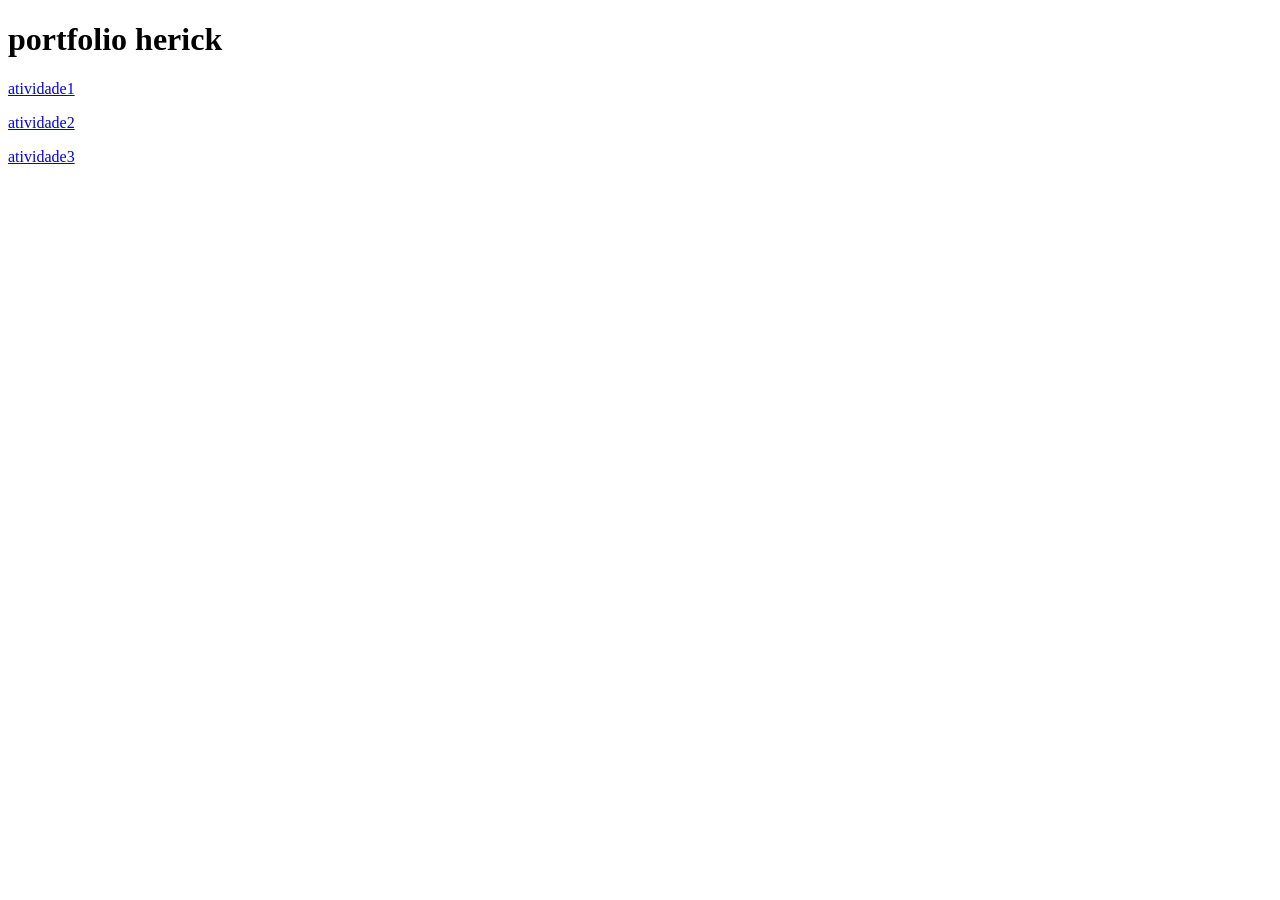
==== index.html @ bd382ff8 "Add files via upload" ====
<!DOCTYPE html>
<html lang="pt-br">
<head>
    <meta charset="UTF-8">
    <meta name="viewport" content="width=device-width, initial-scale=1.0">
    <title>Portfólio</title>
</head>
<body>
 <header>

     <h1> portfolio herick</h1>

</header>
    <main>
        <a href="olamundo.html/olamundo.html"><p>  atividade1</p></a>
        <a href="Botão/index.html"><p>  atividade2</p></a>
        <a href="###"><p>  atividade3</p></a>
        </main>
        <footer> 
 
        </footer>




</body>
</html>
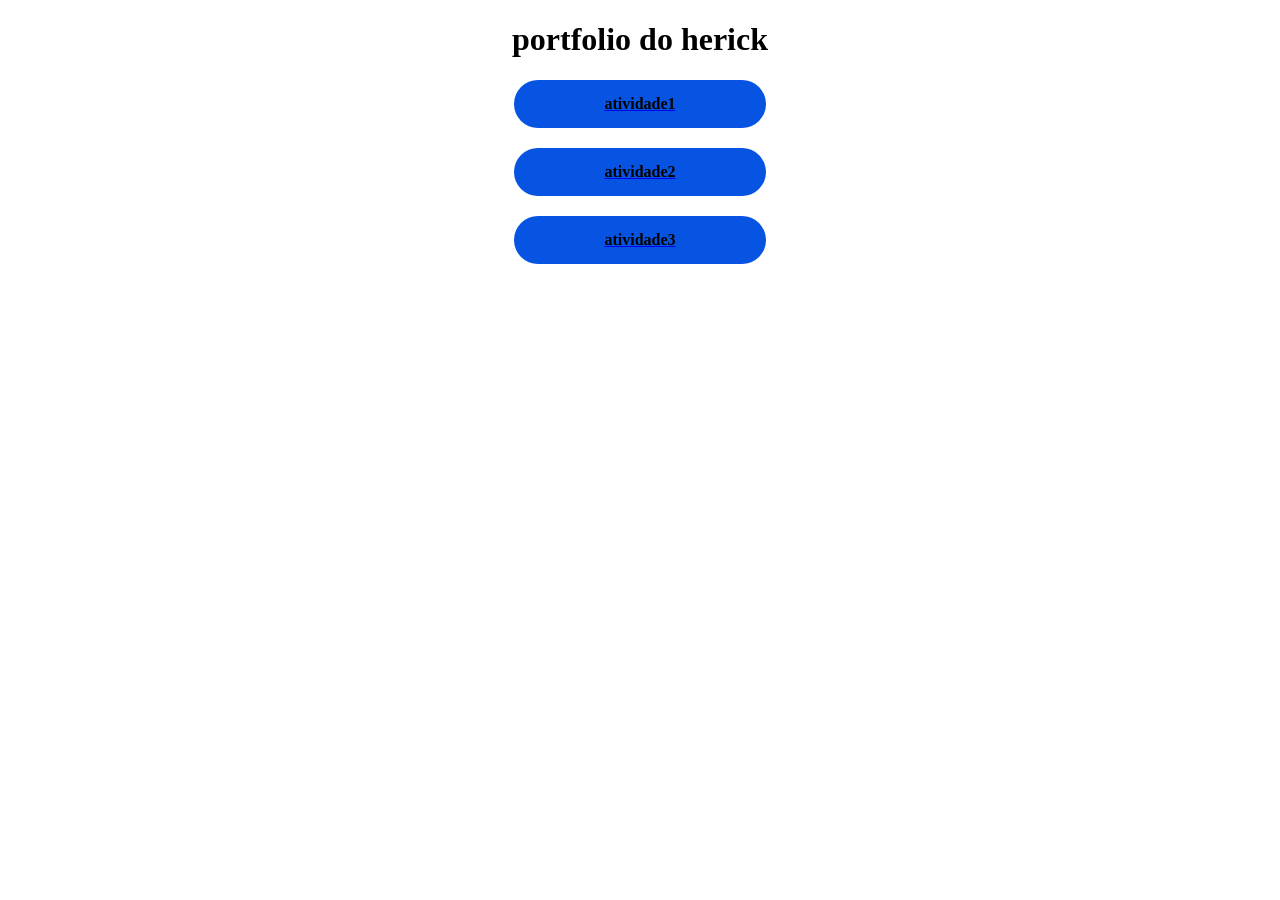
==== commit 245a2c17: "Add files via upload" ====
--- a/index.html
+++ b/index.html
@@ -4,17 +4,19 @@
     <meta charset="UTF-8">
     <meta name="viewport" content="width=device-width, initial-scale=1.0">
     <title>Portfólio</title>
+    <link rel="stylesheet" href="style.css">
 </head>
 <body>
  <header>
 
-     <h1> portfolio herick</h1>
+     <h1> portfolio do herick</h1>
 
 </header>
     <main>
-        <a href="olamundo.html/olamundo.html"><p>  atividade1</p></a>
-        <a href="Botão/index.html"><p>  atividade2</p></a>
-        <a href="###"><p>  atividade3</p></a>
+        
+        <a href="atividade 1/olamundo.html"><p>  atividade1</p></a>
+        <a href="atividade 2/botão.html"><p>  atividade2</p></a>
+        <a href="atividade 3/calculadora.html"><p>  atividade3</p></a>
         </main>
         <footer> 
  
--- a/style.css
+++ b/style.css
@@ -0,0 +1,21 @@
+a p{ 
+ background-color: rgb(7, 84, 226); 
+ padding: 15px 0; 
+ width: 20%; 
+ color: black;
+ font-weight: bold; 
+ border-radius: 50px; 
+ text-align: center;
+ transition: 1s all;
+ cursor: pointer;
+ margin:20px auto;
+ }
+h1{ text-align: center; }
+a p:hover{ 
+ background-color: rgb(240, 3, 3);
+ transform: scale(1.2); 
+ transform: rotate3d(45deg);
+}
+body{
+    text-align: center;
+}
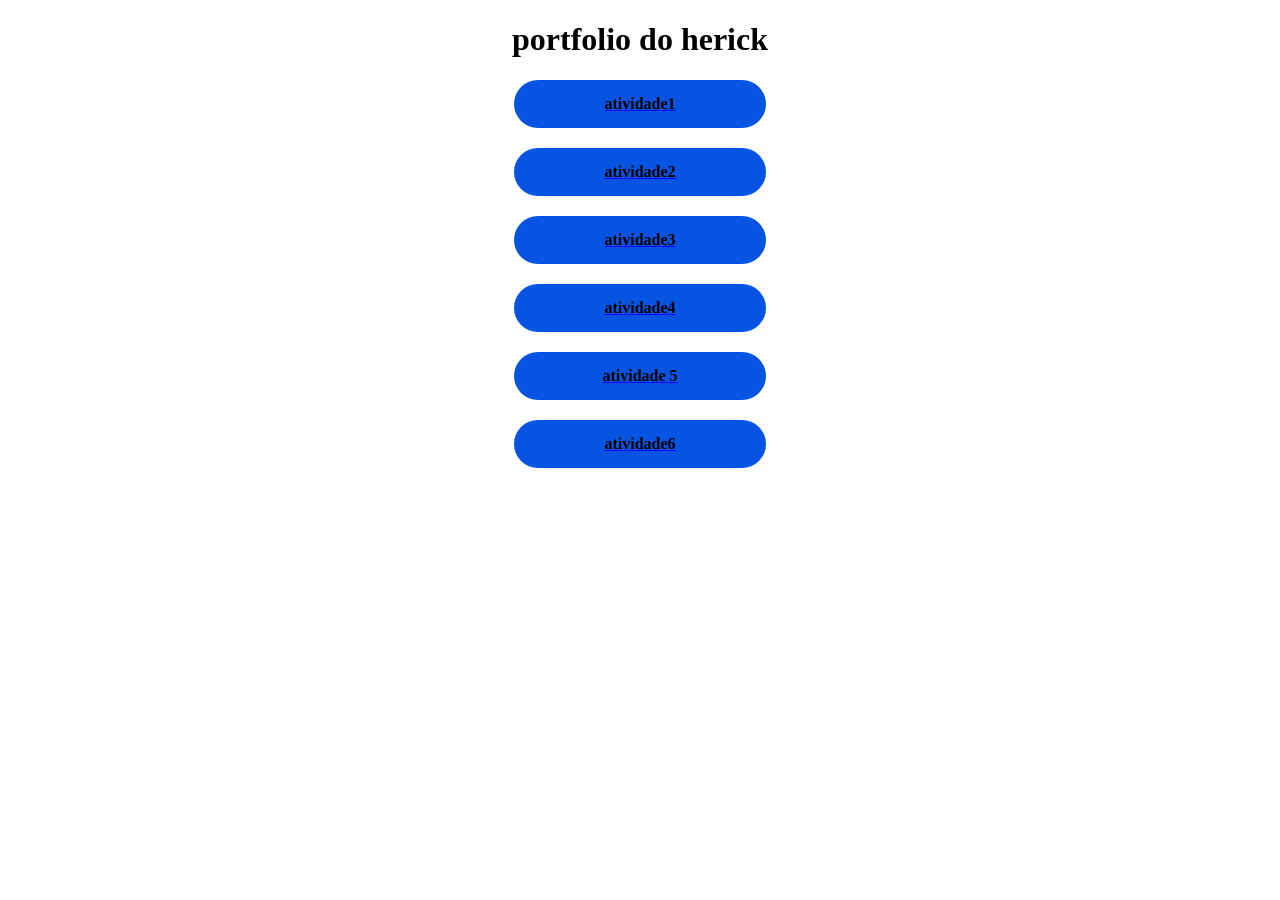
==== commit 921738ec: "Add files via upload" ====
--- a/index.html
+++ b/index.html
@@ -17,6 +17,9 @@
         <a href="atividade 1/olamundo.html"><p>  atividade1</p></a>
         <a href="atividade 2/botão.html"><p>  atividade2</p></a>
         <a href="atividade 3/calculadora.html"><p>  atividade3</p></a>
+        <a href="atividade 4/parouimpar.html"> <p>atividade4</p></a>
+        <a href="atividade 5/maior.html"><p>atividade 5</p></a>
+        <a href="atividade 6/site.html"><p>atividade6</p></a>
         </main>
         <footer> 
  
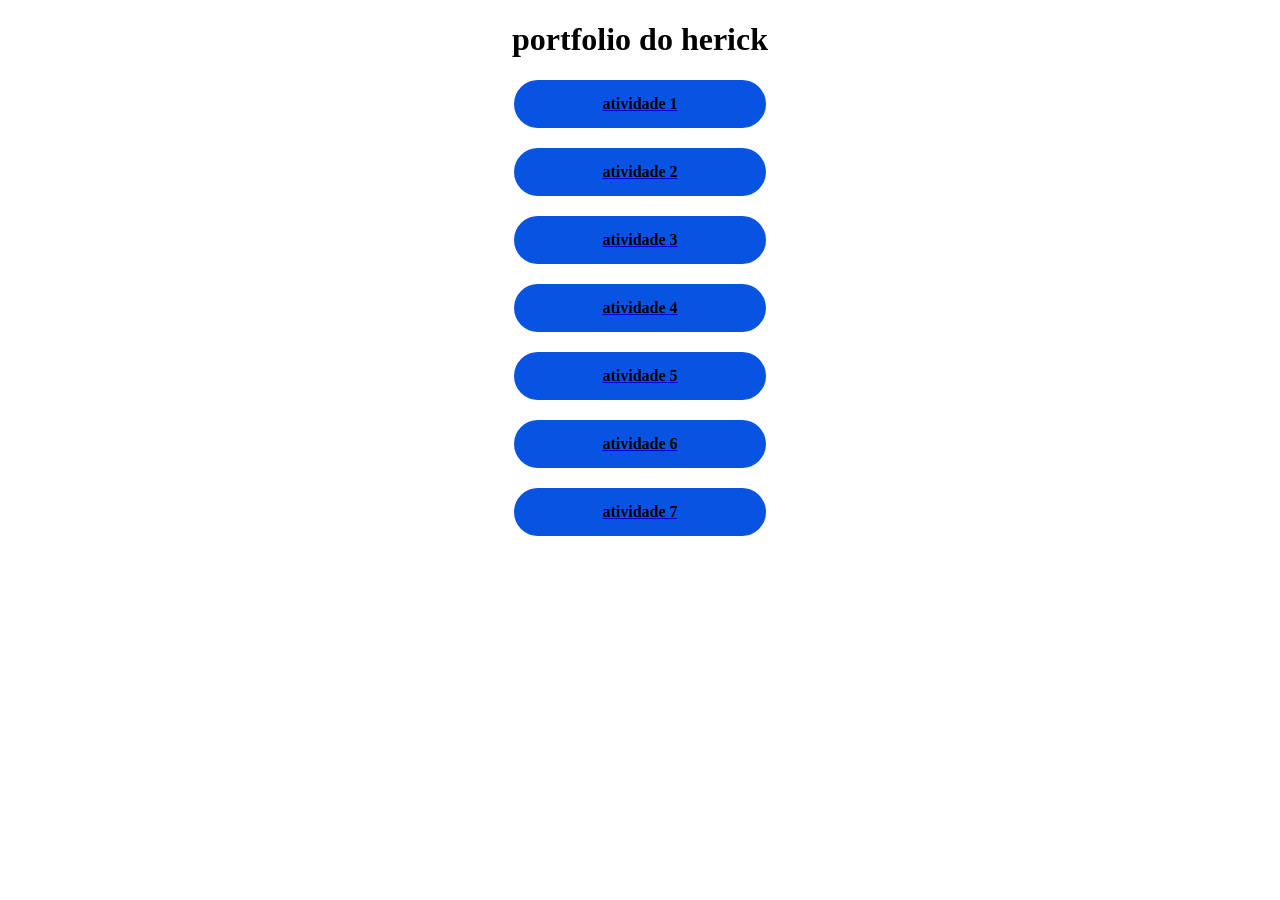
==== commit 4cb7dd35: "Add files via upload" ====
--- a/index.html
+++ b/index.html
@@ -14,12 +14,13 @@
 </header>
     <main>
         
-        <a href="atividade 1/olamundo.html"><p>  atividade1</p></a>
-        <a href="atividade 2/botão.html"><p>  atividade2</p></a>
-        <a href="atividade 3/calculadora.html"><p>  atividade3</p></a>
-        <a href="atividade 4/parouimpar.html"> <p>atividade4</p></a>
+        <a href="atividade 1/olamundo.html"><p>  atividade 1</p></a>
+        <a href="atividade 2/botão.html"><p>  atividade 2</p></a>
+        <a href="atividade 3/calculadora.html"><p>  atividade 3</p></a>
+        <a href="atividade 4/parouimpar.html"> <p>atividade 4</p></a>
         <a href="atividade 5/maior.html"><p>atividade 5</p></a>
-        <a href="atividade 6/site.html"><p>atividade6</p></a>
+        <a href="atividade 6/site.html"><p>atividade 6</p></a>
+        <a href="atividade 7/aleatorio.html"><p>atividade 7</p></a>
         </main>
         <footer> 
  
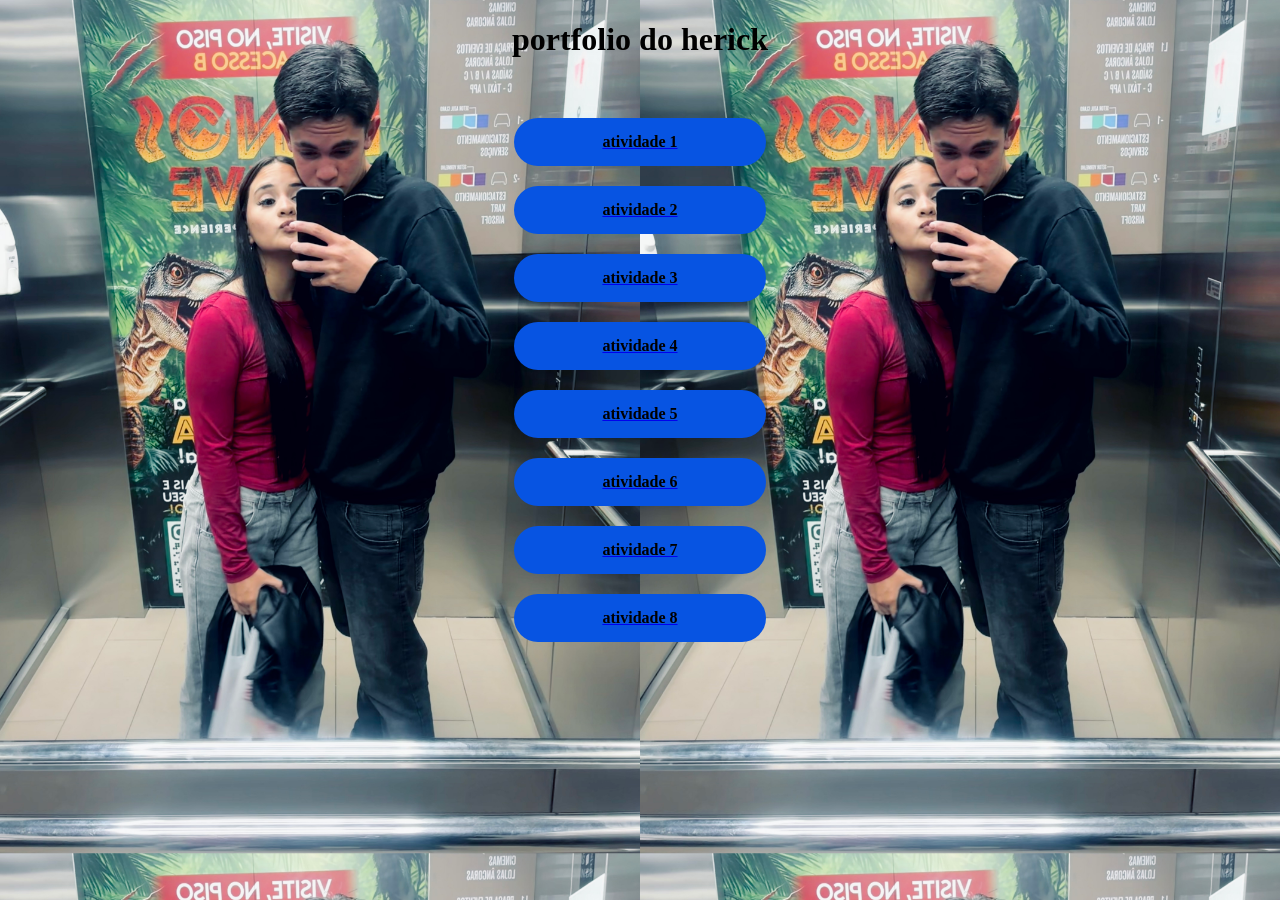
==== commit 7f36d7a6: "Add files via upload" ====
--- a/index.html
+++ b/index.html
@@ -13,7 +13,8 @@
 
 </header>
     <main>
-        
+        <img src="">
+
         <a href="atividade 1/olamundo.html"><p>  atividade 1</p></a>
         <a href="atividade 2/botão.html"><p>  atividade 2</p></a>
         <a href="atividade 3/calculadora.html"><p>  atividade 3</p></a>
@@ -21,6 +22,7 @@
         <a href="atividade 5/maior.html"><p>atividade 5</p></a>
         <a href="atividade 6/site.html"><p>atividade 6</p></a>
         <a href="atividade 7/aleatorio.html"><p>atividade 7</p></a>
+        <a href="atividade 8/sorteouazar.html"><p>atividade 8</p></a>
         </main>
         <footer> 
  
--- a/style.css
+++ b/style.css
@@ -18,4 +18,9 @@
 }
 body{
     text-align: center;
-}+}
+body{
+    background-color: rgb(255, 255, 255);
+    background-image:url("IMG_4574.jpeg ");
+    background-size: 50%;
+}
